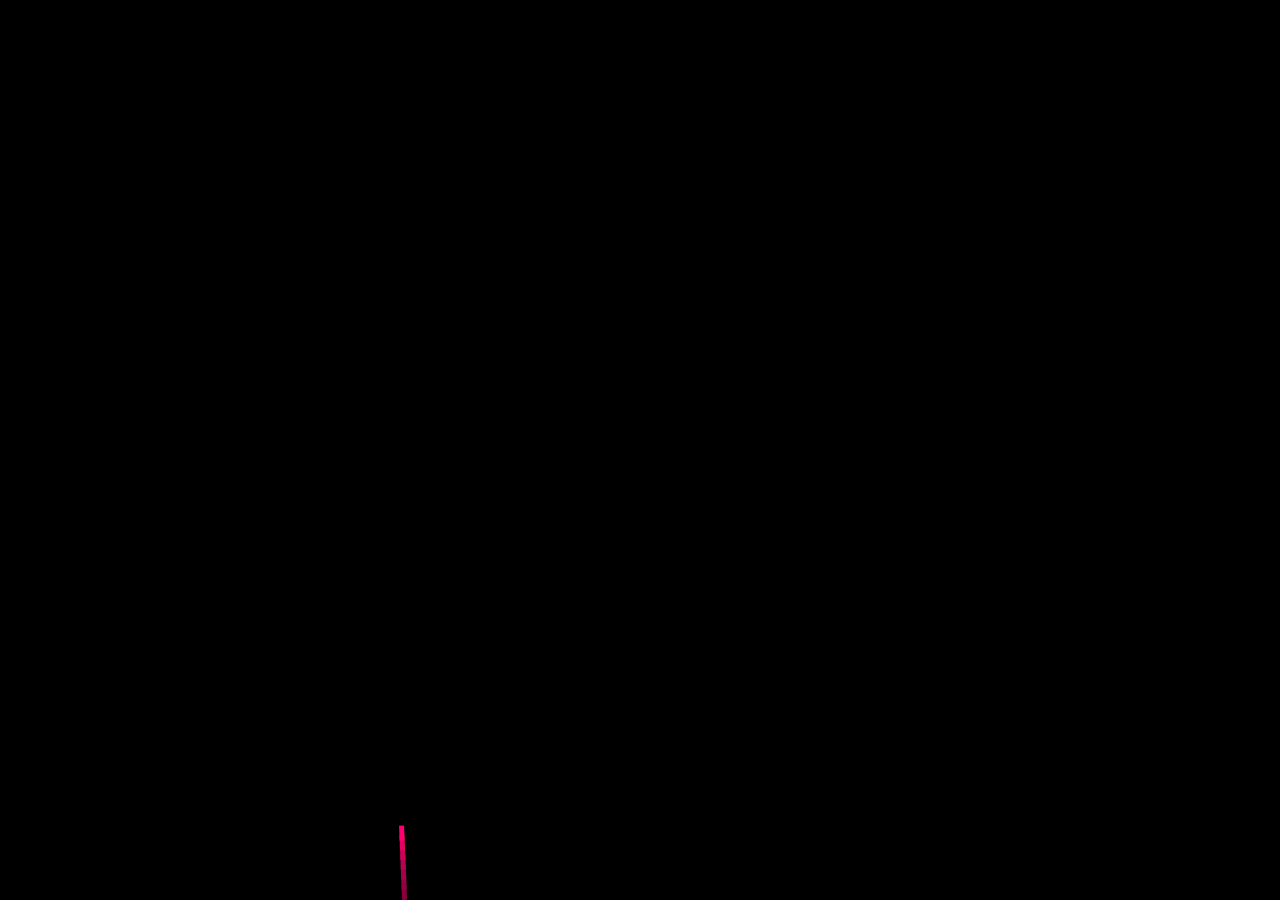
==== happybirthday/html/EasterEgg.html @ ca5d813e "add file" ====
<!DOCTYPE html>
<html lang="en">
<script>
  var _hmt = _hmt || [];
  (function () {
    var hm = document.createElement("script");
    hm.src = "https://hm.baidu.com/hm.js?c923daf3182a4b0ce01878475080aadc";
    var s = document.getElementsByTagName("script")[0];
    s.parentNode.insertBefore(hm, s);
  })();
</script>

<head>
  <meta charset="UTF-8">
  <title>蔡佳芮❤生日快乐！</title>


</head>
<style>
  body {
    margin: 0;
    overflow: hidden;
    background: black;
  }

  canvas {
    position: absolute;
  }
</style>

<body>

  <canvas></canvas>
  <canvas></canvas>
  <canvas></canvas>
  
  <script>

    function GetRequest() {
      var url = decodeURI(location.search); //获取url中"?"符后的字串
      var theRequest = new Object();
      if (url.indexOf("?") != -1) {
        var str = url.substr(1);
        strs = str.split("&");
        for (var i = 0; i < strs.length; i++) {
          theRequest[strs[i].split("=")[0]] = unescape(strs[i].split("=")[1]);
        }
      }
      return theRequest;
    }
    class Shard {
      constructor(x, y, hue) {
        this.x = x;
        this.y = y;
        this.hue = hue;
        this.lightness = 50;
        this.size = 15 + Math.random() * 10;
        const angle = Math.random() * 2 * Math.PI;
        const blastSpeed = 1 + Math.random() * 6;
        this.xSpeed = Math.cos(angle) * blastSpeed;
        this.ySpeed = Math.sin(angle) * blastSpeed;
        this.target = getTarget();
        this.ttl = 100;
        this.timer = 0;
      }
      draw() {
        ctx2.fillStyle = `hsl(${this.hue}, 100%, ${this.lightness}%)`;
        ctx2.beginPath();
        ctx2.arc(this.x, this.y, this.size, 0, 2 * Math.PI);
        ctx2.closePath();
        ctx2.fill();
      }
      update() {
        if (this.target) {
          const dx = this.target.x - this.x;
          const dy = this.target.y - this.y;
          const dist = Math.sqrt(dx * dx + dy * dy);
          const a = Math.atan2(dy, dx);
          const tx = Math.cos(a) * 5;
          const ty = Math.sin(a) * 5;
          this.size = lerp(this.size, 1.5, 0.05);

          if (dist < 5) {
            this.lightness = lerp(this.lightness, 100, 0.01);
            this.xSpeed = this.ySpeed = 0;
            this.x = lerp(this.x, this.target.x + fidelity / 2, 0.05);
            this.y = lerp(this.y, this.target.y + fidelity / 2, 0.05);
            this.timer += 1;
          } else
            if (dist < 10) {
              this.lightness = lerp(this.lightness, 100, 0.01);
              this.xSpeed = lerp(this.xSpeed, tx, 0.1);
              this.ySpeed = lerp(this.ySpeed, ty, 0.1);
              this.timer += 1;
            } else {
              this.xSpeed = lerp(this.xSpeed, tx, 0.02);
              this.ySpeed = lerp(this.ySpeed, ty, 0.02);
            }
        } else {
          this.ySpeed += 0.05;
          //this.xSpeed = lerp(this.xSpeed, 0, 0.1);
          this.size = lerp(this.size, 1, 0.05);

          if (this.y > c2.height) {
            shards.forEach((shard, idx) => {
              if (shard === this) {
                shards.splice(idx, 1);
              }
            });
          }
        }
        this.x = this.x + this.xSpeed;
        this.y = this.y + this.ySpeed;
      }
    }


    class Rocket {
      constructor() {
        const quarterW = c2.width / 4;
        this.x = quarterW + Math.random() * (c2.width - quarterW);
        this.y = c2.height - 15;
        this.angle = Math.random() * Math.PI / 4 - Math.PI / 6;
        this.blastSpeed = 6 + Math.random() * 7;
        this.shardCount = 15 + Math.floor(Math.random() * 15);
        this.xSpeed = Math.sin(this.angle) * this.blastSpeed;
        this.ySpeed = -Math.cos(this.angle) * this.blastSpeed;
        this.hue = Math.floor(Math.random() * 360);
        this.trail = [];
      }
      draw() {
        ctx2.save();
        ctx2.translate(this.x, this.y);
        ctx2.rotate(Math.atan2(this.ySpeed, this.xSpeed) + Math.PI / 2);
        ctx2.fillStyle = `hsl(${this.hue}, 100%, 50%)`;
        ctx2.fillRect(0, 0, 5, 15);
        ctx2.restore();
      }
      update() {
        this.x = this.x + this.xSpeed;
        this.y = this.y + this.ySpeed;
        this.ySpeed += 0.1;
      }

      explode() {
        for (let i = 0; i < 70; i++) {
          shards.push(new Shard(this.x, this.y, this.hue));
        }
      }
    }

    console.log(GetRequest('val').val)
    // INITIALIZATION
    const [c1, c2, c3] = document.querySelectorAll('canvas');
    const [ctx1, ctx2, ctx3] = [c1, c2, c3].map(c => c.getContext('2d'));
    let fontSize = 200;
    const rockets = [];
    const shards = [];
    const targets = [];
    const fidelity = 3;
    let counter = 0;
    c2.width = c3.width = window.innerWidth;
    c2.height = c3.height = window.innerHeight;
    ctx1.fillStyle = '#000';
    const text = '徐浩轩,生日快乐呀！'
    let textWidth = 99999999;

    while (textWidth > window.innerWidth) {
      ctx1.font = `900 ${fontSize--}px Arial`;
      textWidth = ctx1.measureText(text).width;
    }

    c1.width = textWidth;
    c1.height = fontSize * 1.5;
    ctx1.font = `900 ${fontSize}px Arial`;
    ctx1.fillText(text, 0, fontSize);
    const imgData = ctx1.getImageData(0, 0, c1.width, c1.height);
    for (let i = 0, max = imgData.data.length; i < max; i += 4) {
      const alpha = imgData.data[i + 3];
      const x = Math.floor(i / 4) % imgData.width;
      const y = Math.floor(i / 4 / imgData.width);

      if (alpha && x % fidelity === 0 && y % fidelity === 0) {
        targets.push({ x, y });
      }
    }

    ctx3.fillStyle = '#FFF';
    ctx3.shadowColor = '#FFF';
    ctx3.shadowBlur = 25;

    // ANIMATION LOOP
    (function loop() {
      ctx2.fillStyle = "rgba(0, 0, 0, .1)";
      ctx2.fillRect(0, 0, c2.width, c2.height);
      //ctx2.clearRect(0, 0, c2.width, c2.height);
      counter += 1;

      if (counter % 15 === 0) {
        rockets.push(new Rocket());
      }
      rockets.forEach((r, i) => {
        r.draw();
        r.update();
        if (r.ySpeed > 0) {
          r.explode();
          rockets.splice(i, 1);
        }
      });

      shards.forEach((s, i) => {
        s.draw();
        s.update();

        if (s.timer >= s.ttl || s.lightness >= 99) {
          ctx3.fillRect(s.target.x, s.target.y, fidelity + 1, fidelity + 1);
          shards.splice(i, 1);
        }
      });

      requestAnimationFrame(loop);
    })();

    // HELPER FUNCTIONS
    const lerp = (a, b, t) => Math.abs(b - a) > 0.1 ? a + t * (b - a) : b;

    function getTarget() {
      if (targets.length > 0) {
        const idx = Math.floor(Math.random() * targets.length);
        let { x, y } = targets[idx];
        targets.splice(idx, 1);

        x += c2.width / 2 - textWidth / 2;
        y += c2.height / 2 - fontSize / 2;

        return { x, y };
      }
    }


  </script>
  <audio src="../music/6.m4a" autoplay="autoplay" loop="loop"></audio>
</body>

</html>
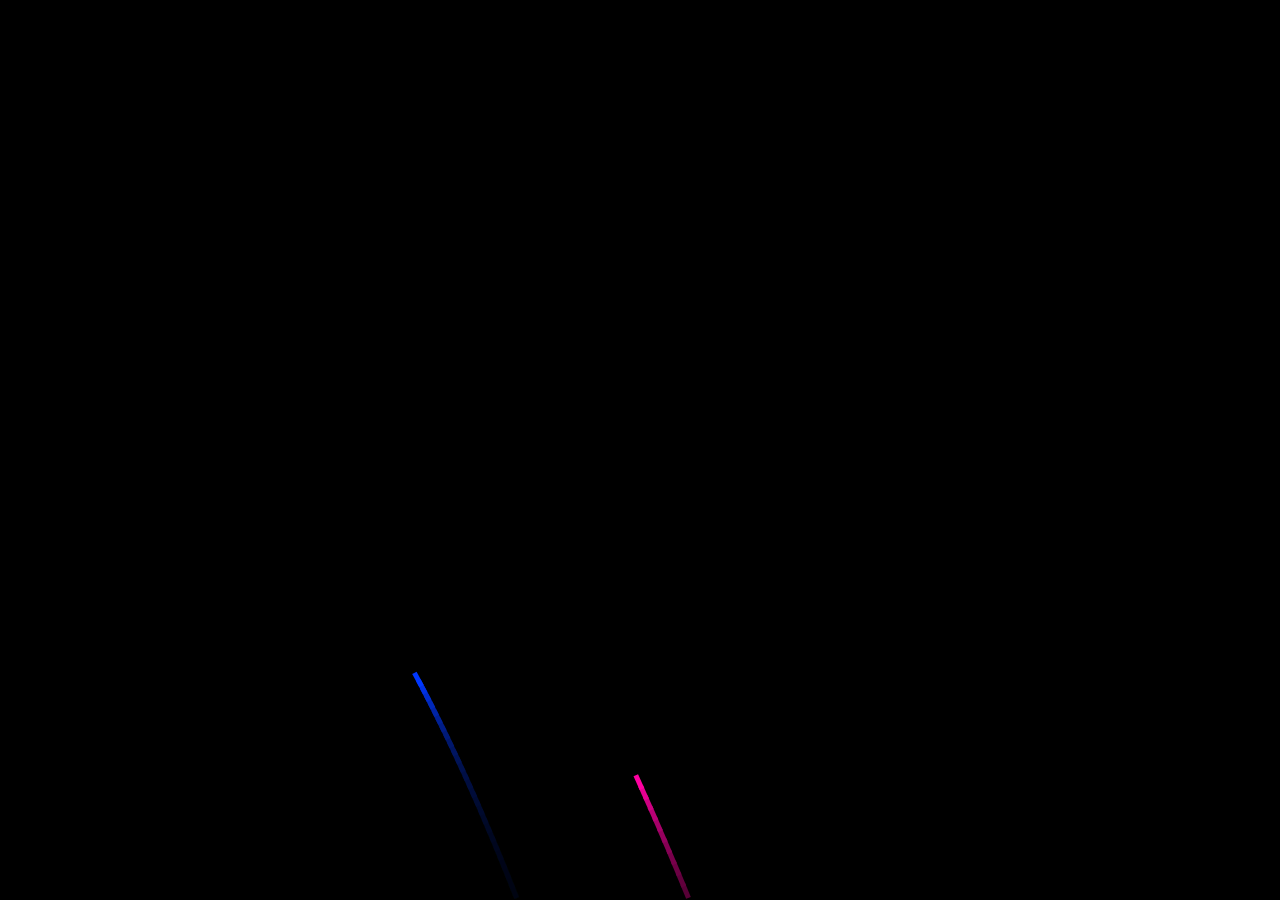
==== commit de382d36: "xhx" ====
--- a/happybirthday/html/EasterEgg.html
+++ b/happybirthday/html/EasterEgg.html
@@ -239,7 +239,7 @@
 
 
   </script>
-  <audio src="../music/6.m4a" autoplay="autoplay" loop="loop"></audio>
+<iframe frameborder="no" border="0" marginwidth="0" marginheight="0" width=0 height=0 src="//music.163.com/outchain/player?type=2&id=1999606984&auto=1&height=66"></iframe>
 </body>
 
 </html>
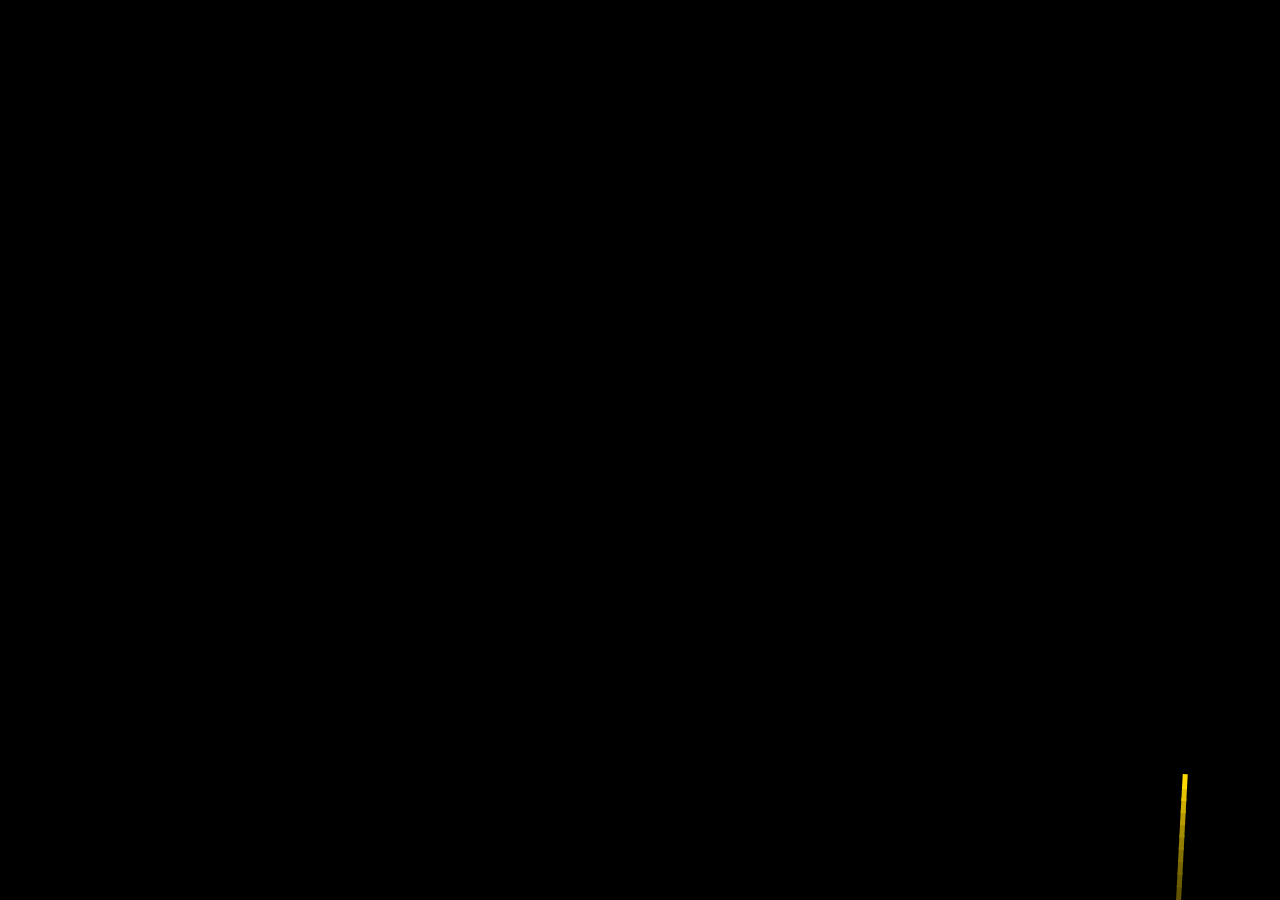
==== commit 4b5da4dc: "wpw" ====
--- a/happybirthday/html/EasterEgg.html
+++ b/happybirthday/html/EasterEgg.html
@@ -239,7 +239,7 @@
 
 
   </script>
-<iframe frameborder="no" border="0" marginwidth="0" marginheight="0" width=0 height=0 src="//music.163.com/outchain/player?type=2&id=1999606984&auto=1&height=66"></iframe>
+  <audio src="../music/7.mp3" autoplay="autoplay" loop="loop"></audio>
 </body>
 
 </html>
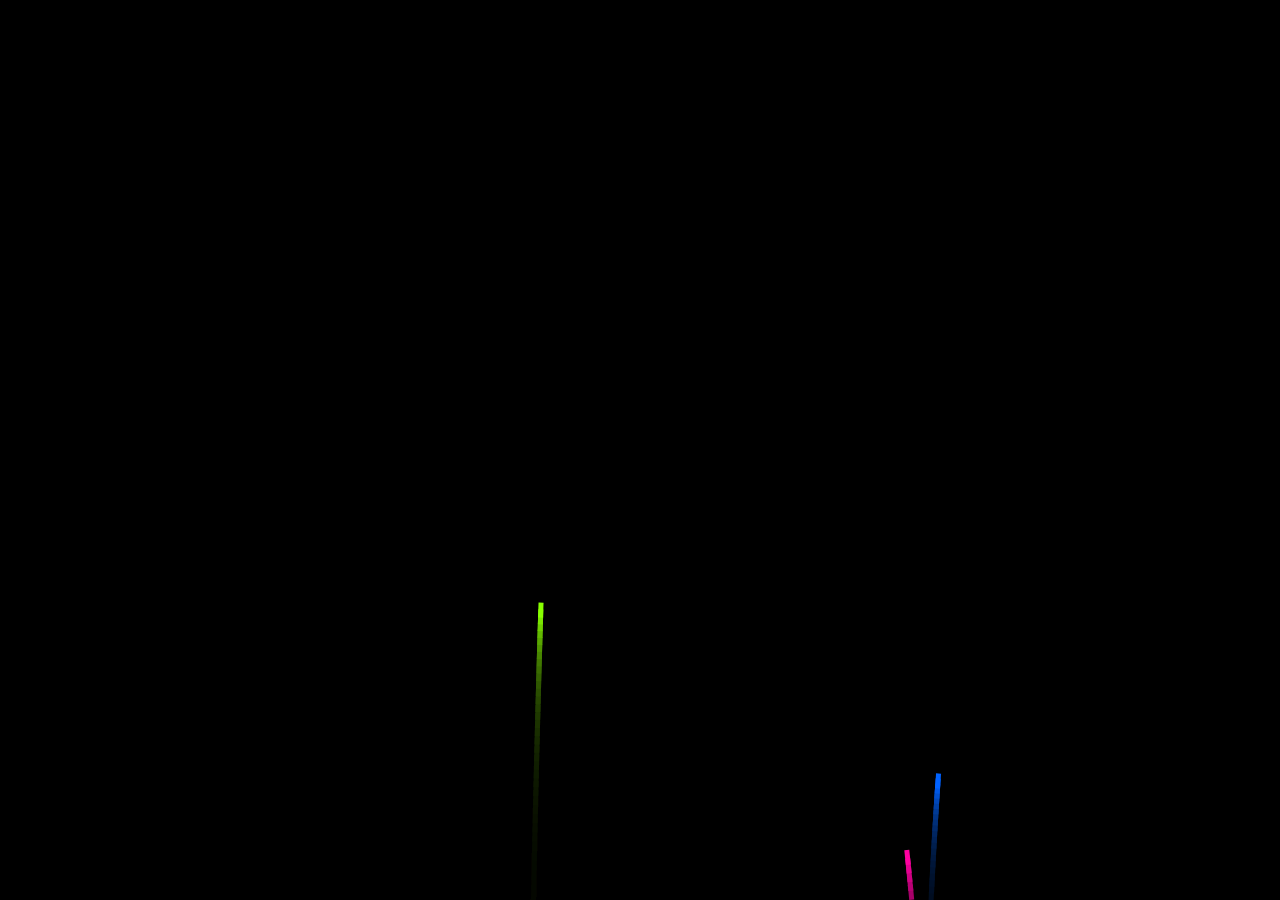
==== commit 39977f63: "xhx" ====
--- a/happybirthday/html/EasterEgg.html
+++ b/happybirthday/html/EasterEgg.html
@@ -162,7 +162,7 @@
     c2.width = c3.width = window.innerWidth;
     c2.height = c3.height = window.innerHeight;
     ctx1.fillStyle = '#000';
-    const text = '徐浩轩,生日快乐呀！'
+    const text = '蔡佳芮,生日快乐呀！'
     let textWidth = 99999999;
 
     while (textWidth > window.innerWidth) {
